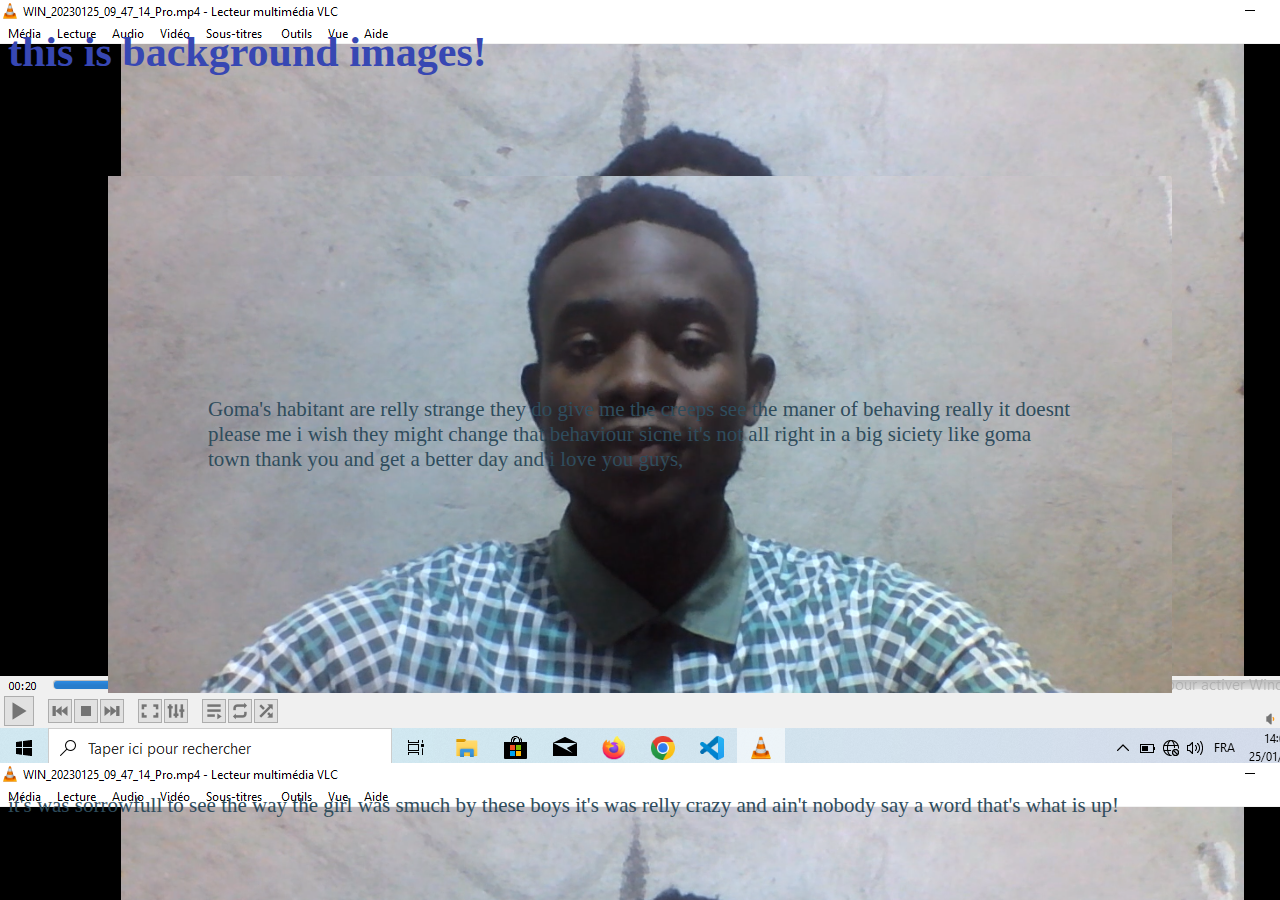
==== feather/feather.html @ dba5a5e5 "addition of title" ====
<!DOCTYPE html>
<html lang="en">
<head>
    <meta charset="UTF-8">
    <meta http-equiv="X-UA-Compatible" content="IE=edge">
    <meta name="viewport" content="width=device-width, initial-scale=1.0">
    <title>feather</title>
    <script src="./feather.js"></script>
    <link rel="stylesheet" href="./feather.css">
</head>
<body>
    <h1>this is background images!</h1>
    <div class="box">
        <p> Goma's habitant are relly strange they do give me the creeps see the maner of behaving 
            really it doesnt please me i wish they might change that behaviour
            sicne it's not all right in a big siciety like goma town 
            thank you and get a better day and i love you guys,
        </p>
      
        <!-- <img src="../my images/sam's speech.PNG" alt="humble sam"> -->

    </div>
    <p>it's was sorrowfull to  see the way the girl was smuch by these boys it's was relly crazy and
        ain't nobody say a word that's what is up!
    </p>
</body>
</html>
---- feather/feather.css ----
body{
    background-color: aqua;
    color: white;
    font-size: 21px;
    background-image:url(../images/sam.PNG ) ;

}
h1{
    color: #3747b3;
}
p{
    color: #2f4c5c;
}

.box{
    /* background-color: darksalmon; */
    
    background-image:url(../images/sam.PNG ) ;
    padding: 200px 100px;
    margin: 100px;
     background-position: center;
}
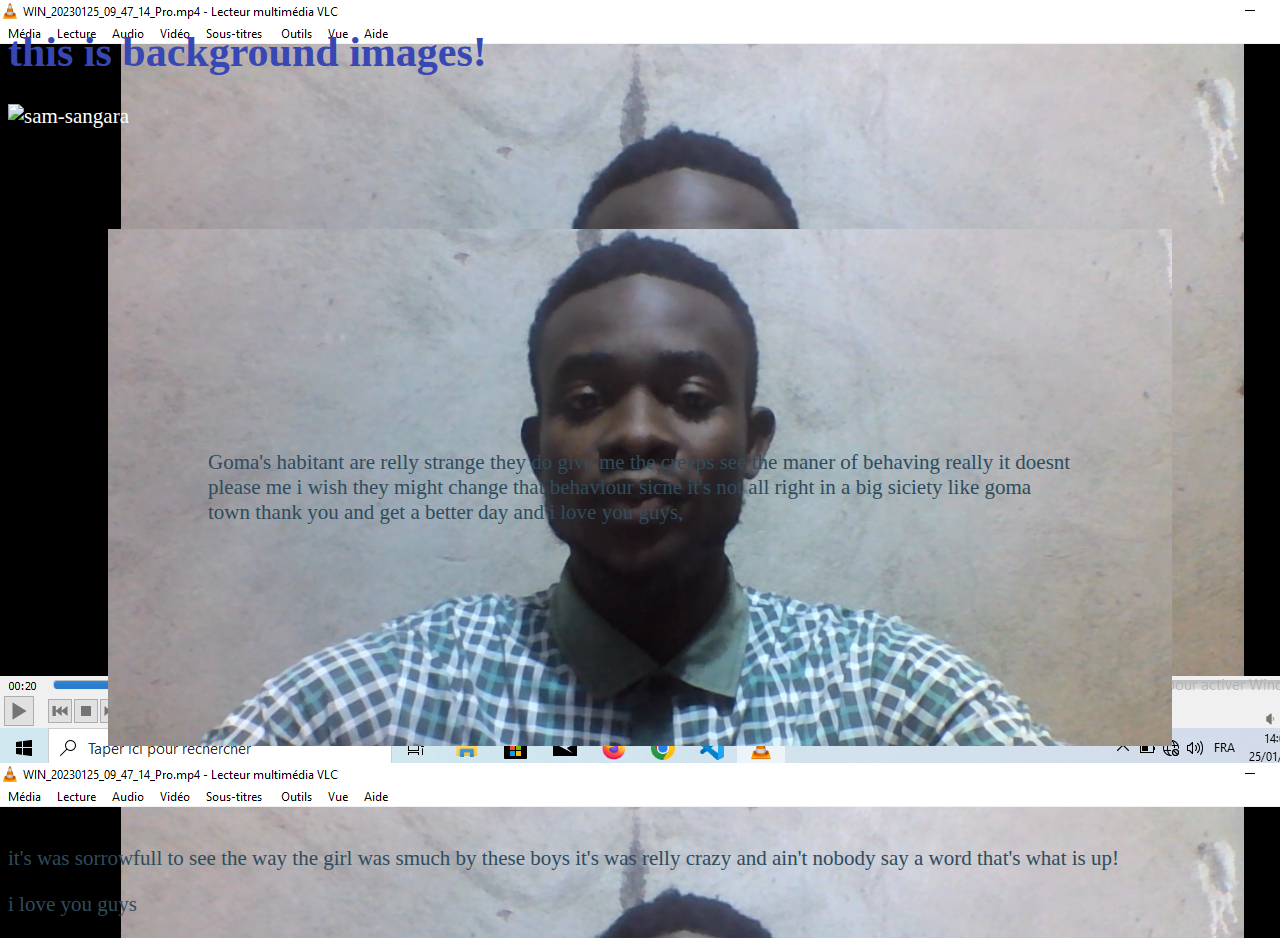
==== commit 4182a509: "addition of p" ====
--- a/feather/feather.html
+++ b/feather/feather.html
@@ -10,6 +10,8 @@
 </head>
 <body>
     <h1>this is background images!</h1>
+    <img src="../my images/" alt="sam-sangara">
+    
     <div class="box">
         <p> Goma's habitant are relly strange they do give me the creeps see the maner of behaving 
             really it doesnt please me i wish they might change that behaviour
@@ -23,5 +25,6 @@
     <p>it's was sorrowfull to  see the way the girl was smuch by these boys it's was relly crazy and
         ain't nobody say a word that's what is up!
     </p>
+    <p>i love you guys</p>
 </body>
 </html>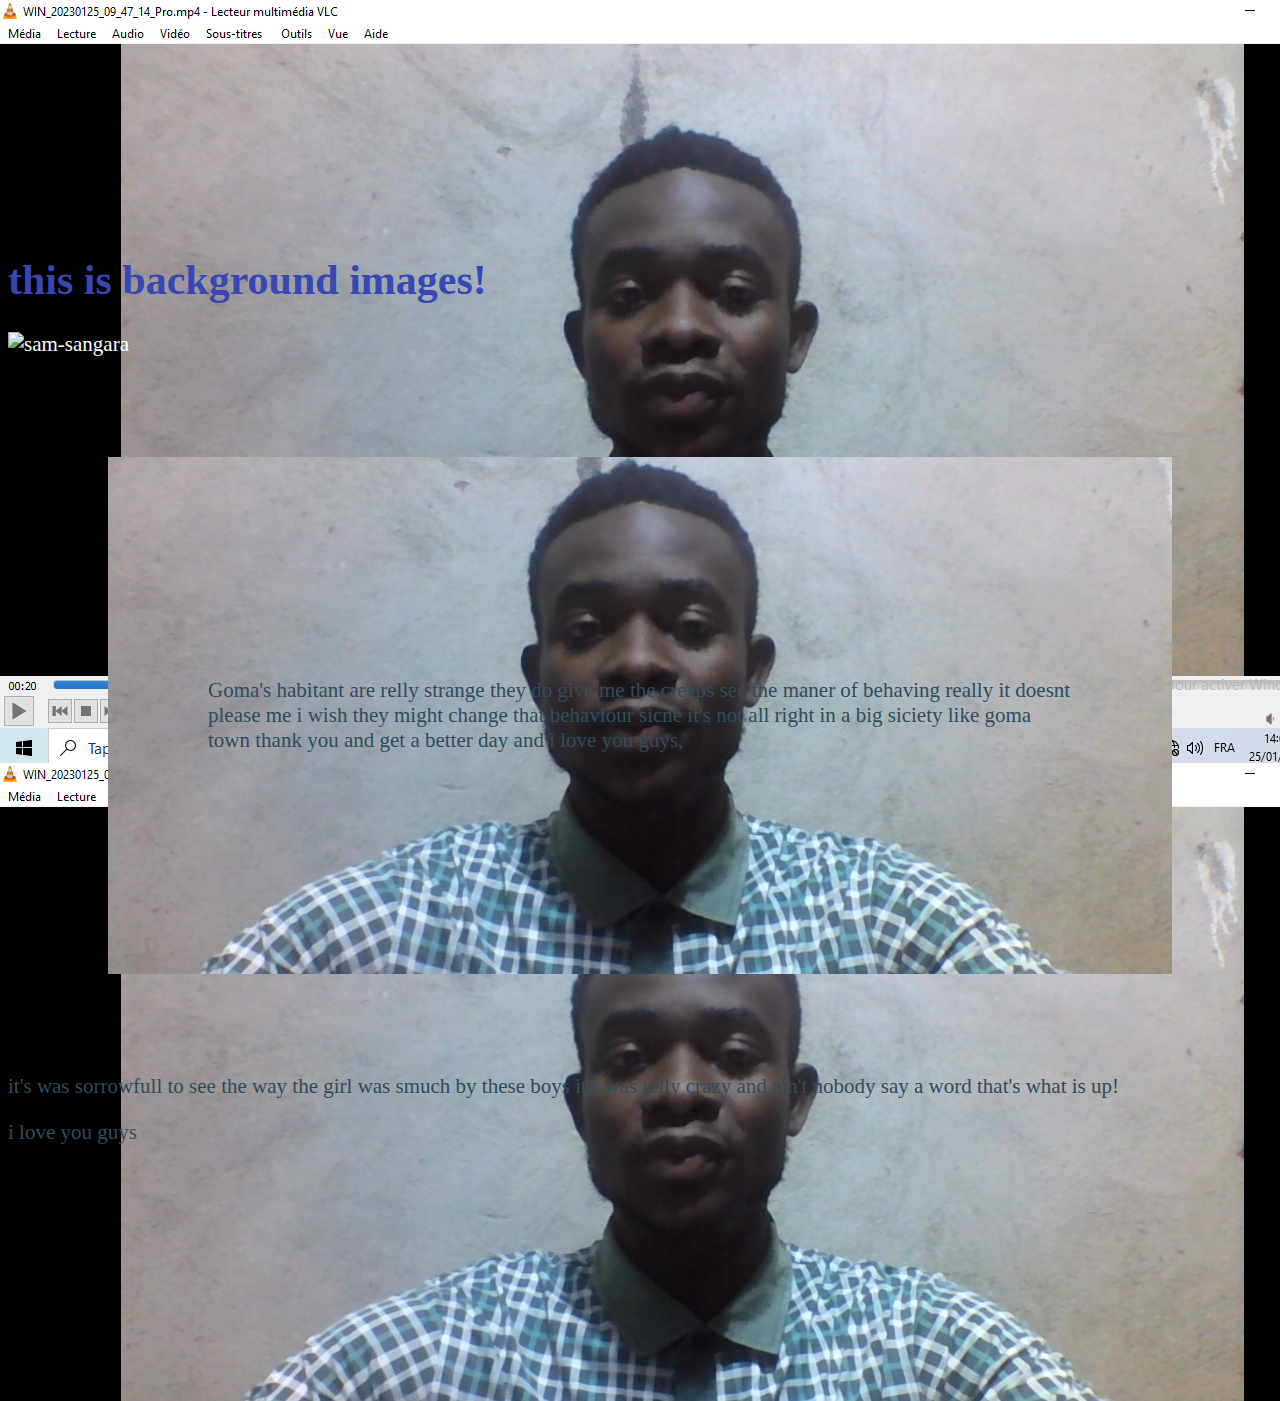
==== commit 09b07f5b: "addition of bakcgroundcolor" ====
--- a/feather/feather.html
+++ b/feather/feather.html
@@ -8,7 +8,7 @@
     <script src="./feather.js"></script>
     <link rel="stylesheet" href="./feather.css">
 </head>
-<body>
+<body style="background-color:aquamarine ; margin-bottom: 20%; margin-top: 20%;" >
     <h1>this is background images!</h1>
     <img src="../my images/" alt="sam-sangara">
     
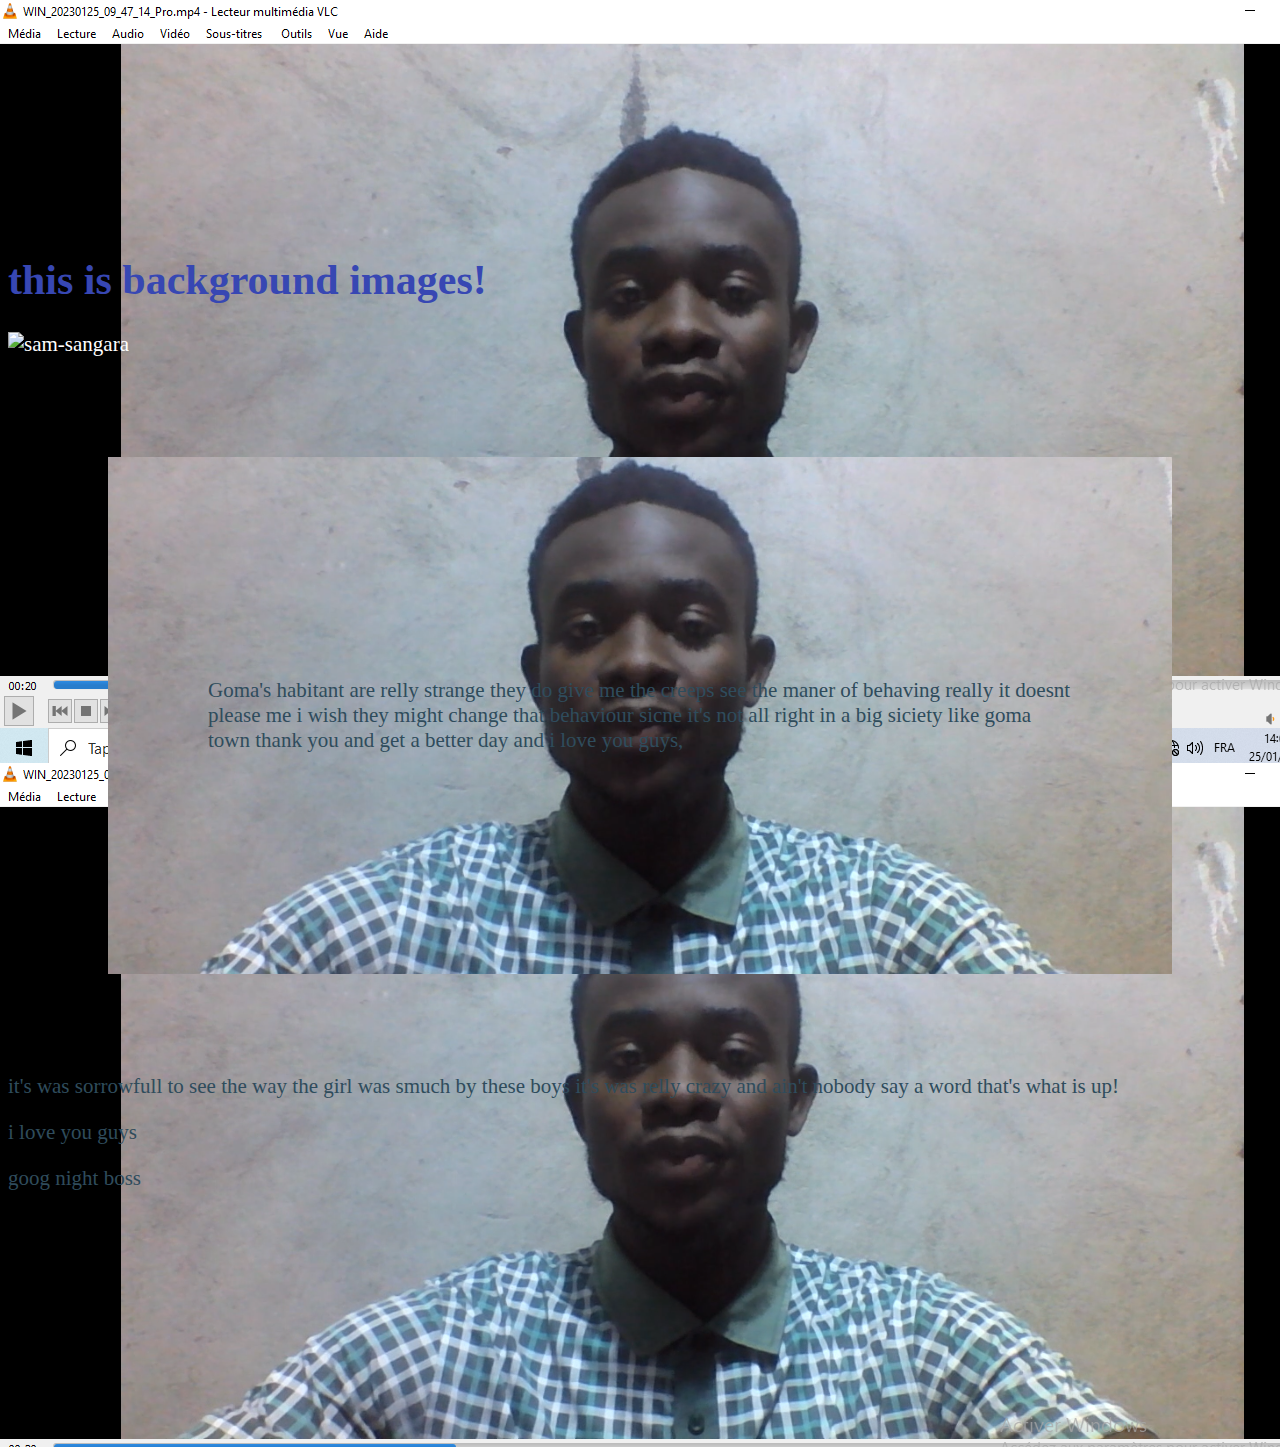
==== commit fe4b0e89: "duplicated and wish" ====
--- a/feather/feather.html
+++ b/feather/feather.html
@@ -9,6 +9,8 @@
     <link rel="stylesheet" href="./feather.css">
 </head>
 <body style="background-color:aquamarine ; margin-bottom: 20%; margin-top: 20%;" >
+    <body style="background-color:aquamarine ; margin-bottom: 20%; margin-top: 20%;" >
+
     <h1>this is background images!</h1>
     <img src="../my images/" alt="sam-sangara">
     
@@ -26,5 +28,6 @@
         ain't nobody say a word that's what is up!
     </p>
     <p>i love you guys</p>
+    <p>goog night boss</p>
 </body>
 </html>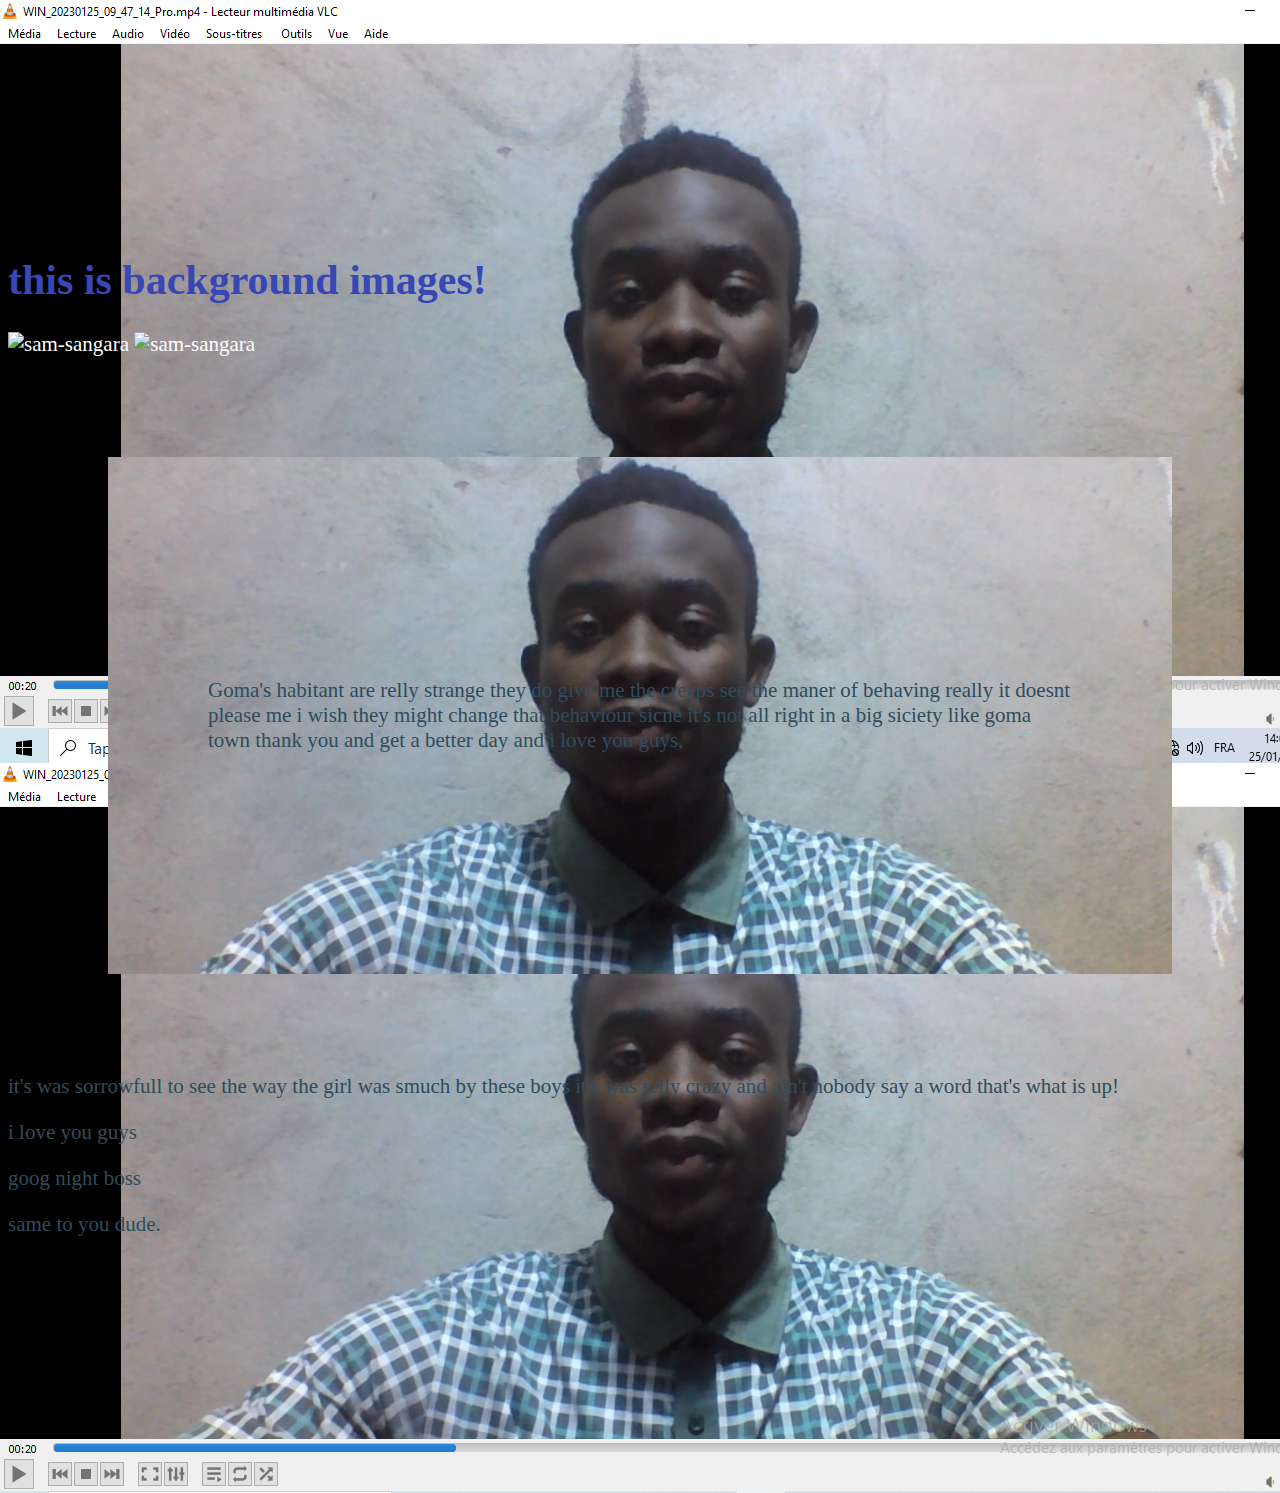
==== commit 9f473fb8: "wish and double img" ====
--- a/feather/feather.html
+++ b/feather/feather.html
@@ -13,6 +13,8 @@
 
     <h1>this is background images!</h1>
     <img src="../my images/" alt="sam-sangara">
+    <img src="../my images/" alt="sam-sangara">
+
     
     <div class="box">
         <p> Goma's habitant are relly strange they do give me the creeps see the maner of behaving 
@@ -29,5 +31,6 @@
     </p>
     <p>i love you guys</p>
     <p>goog night boss</p>
+    <p>same to you dude.</p>
 </body>
 </html>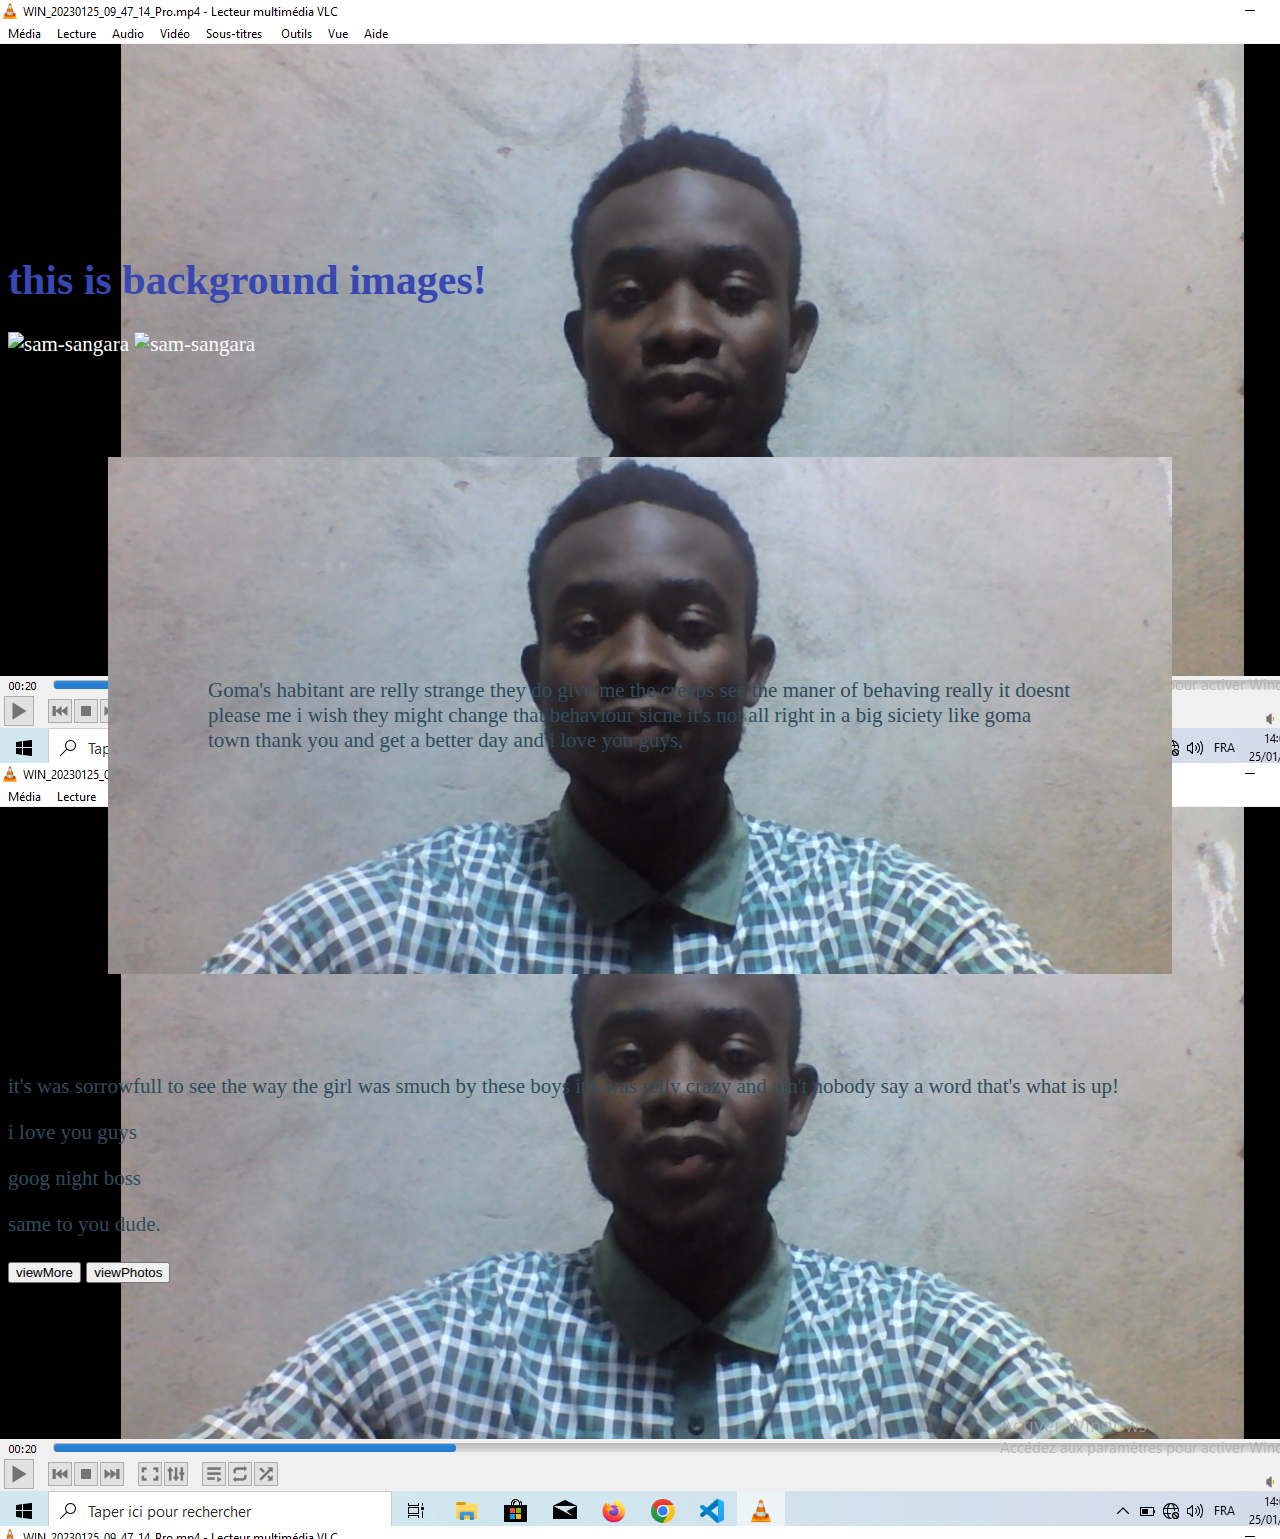
==== commit bef50f0d: "addition of buttons" ====
--- a/feather/feather.html
+++ b/feather/feather.html
@@ -32,5 +32,8 @@
     <p>i love you guys</p>
     <p>goog night boss</p>
     <p>same to you dude.</p>
+    <button class="buty1">viewMore</button>
+        <button class="buty1">viewPhotos</button>
+
 </body>
 </html>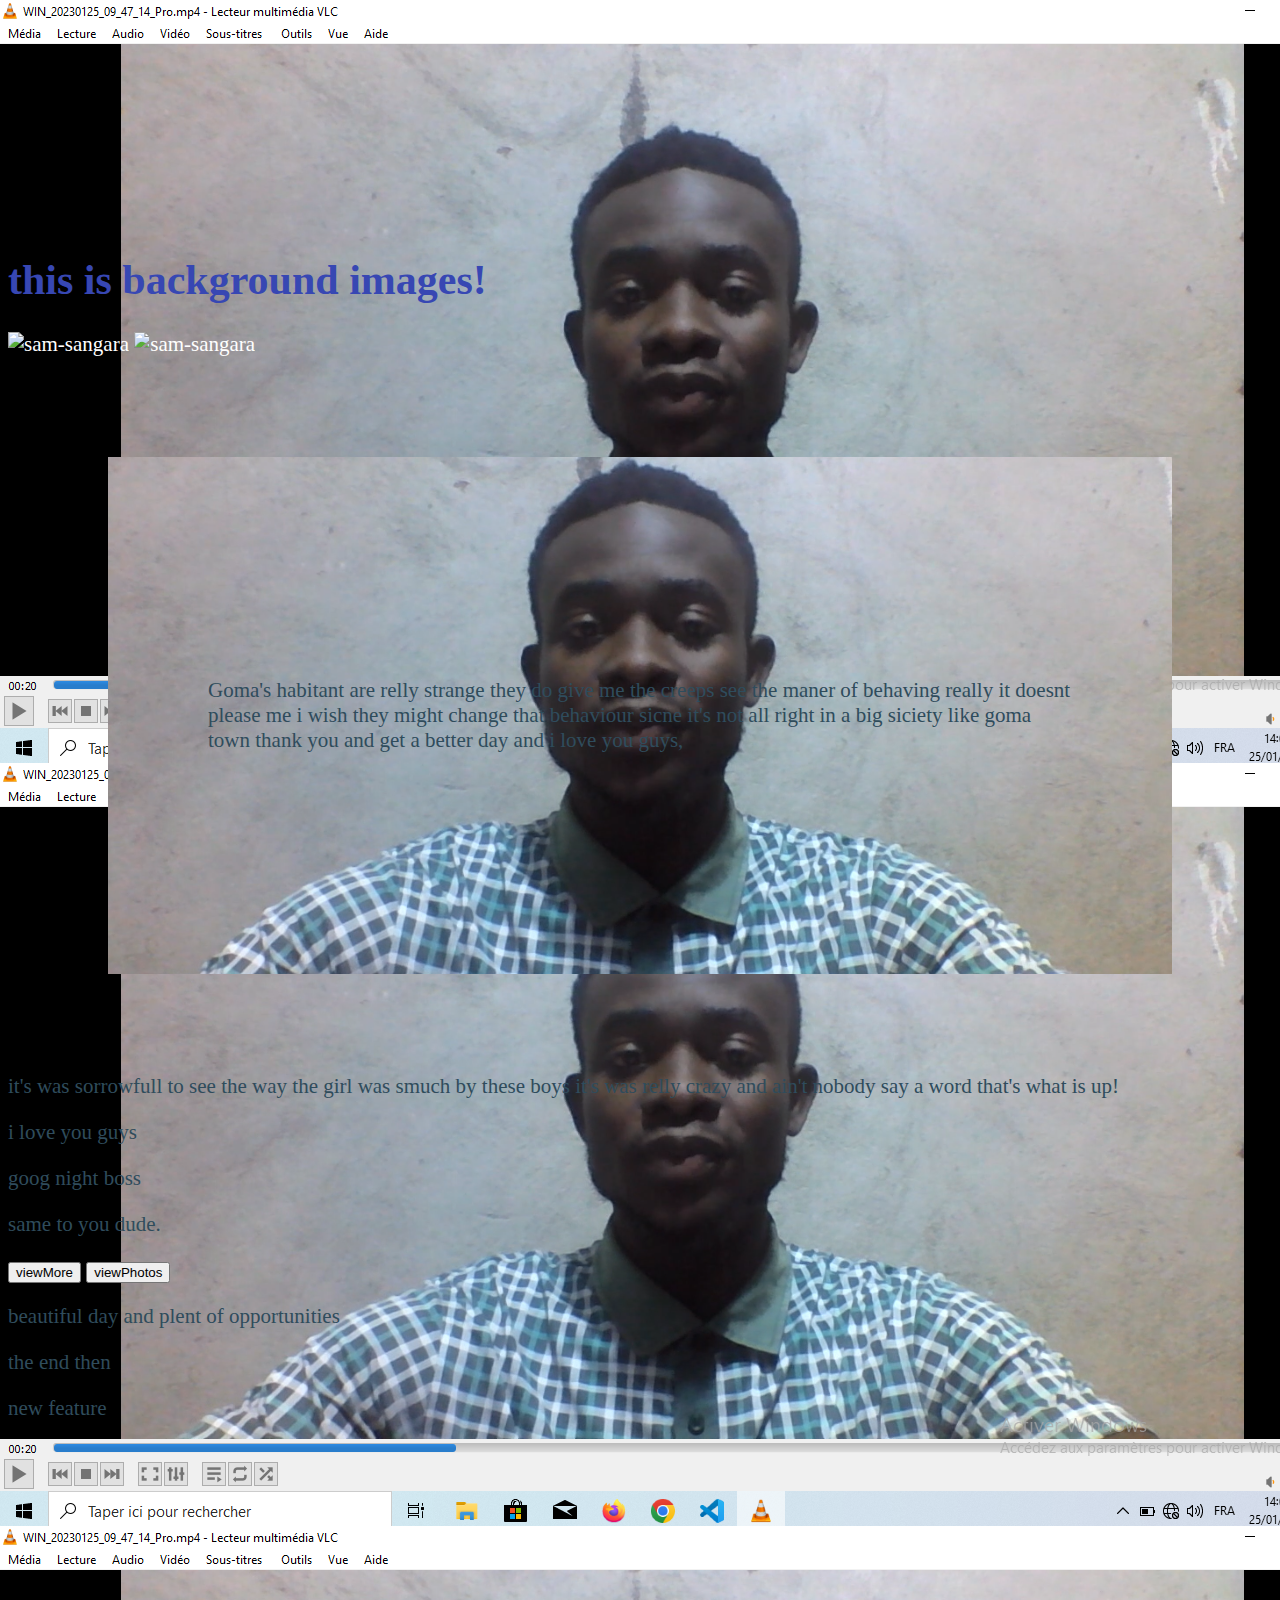
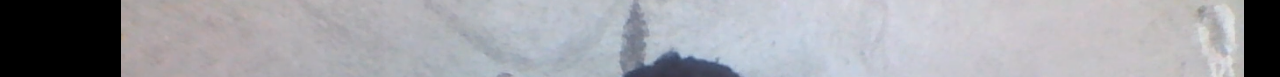
==== commit 86b60675: "the end world" ====
--- a/feather/feather.html
+++ b/feather/feather.html
@@ -34,6 +34,9 @@
     <p>same to you dude.</p>
     <button class="buty1">viewMore</button>
         <button class="buty1">viewPhotos</button>
+        <p>beautiful day and plent of opportunities</p>
+        <p>the end then</p>
+        <p>new feature</p>
 
 </body>
 </html>